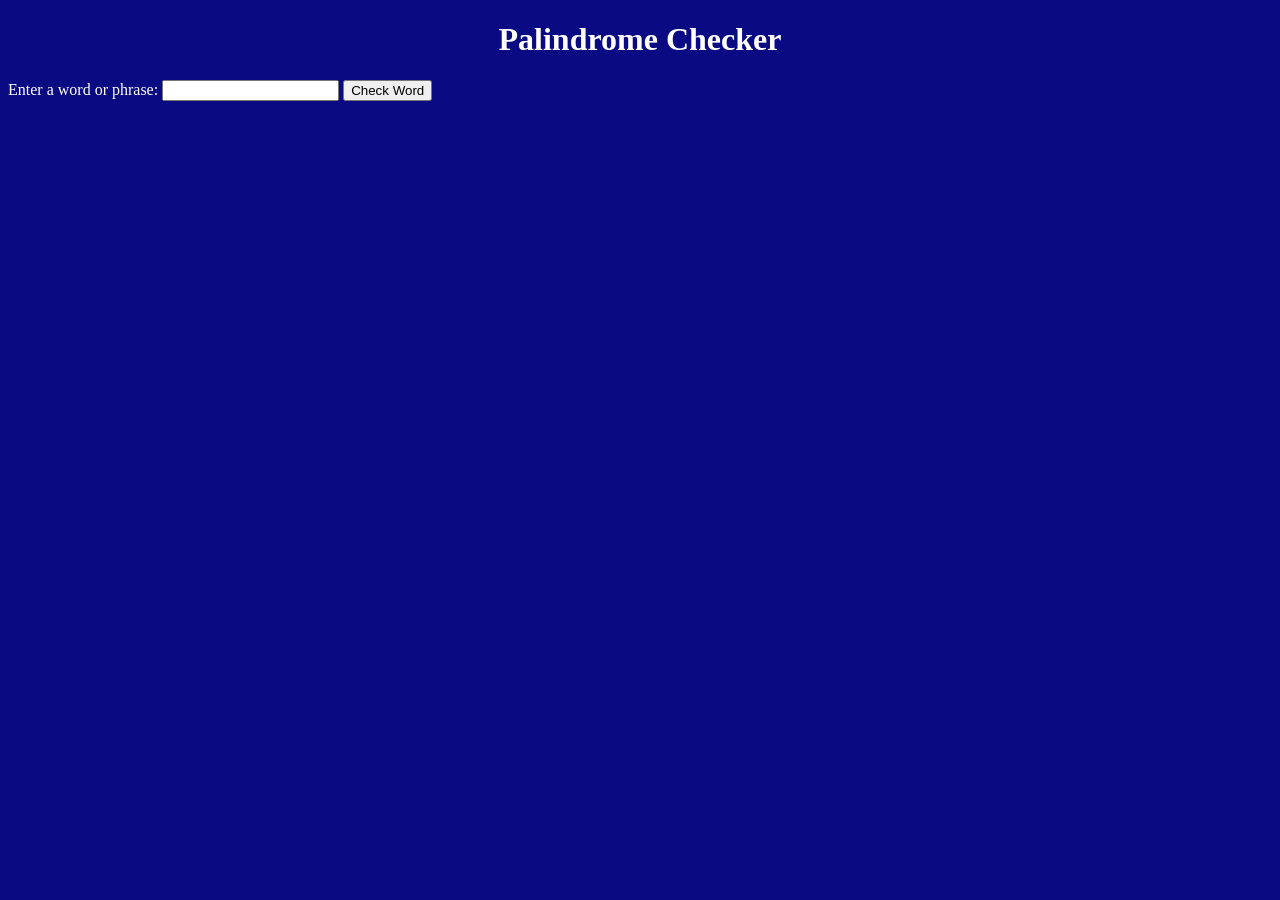
==== palindrome.html @ 0371d862 "Add files via upload" ====
<!DOCTYPE html>
<html lang="en">
<head>
    <meta charset="UTF-8">
    <meta name="viewport" content="width=device-width, initial-scale=1.0">
    <title>Palindrome Checker</title>

    <!-- add a link to the css file -->
    <link rel="stylesheet" href="main.css">
</head>
<body>
    <header>
        <h1>Palindrome Checker</h1>
    </header>
    <main>
        <form onsubmit="checkPalin(event);">
            <!-- label to explain to the user what info we need -->
            <label for="txtWord">Enter a word or phrase:</label>
            <!-- text box for the user to be able to type in a word -->
            <input type="text" id="txtWord">
            <!-- the button so the user can test the word -->
            <input type="submit" value="Check Word">
        </form>

        <!-- create a div to hold the result of the palindrome check -->
        <div id="divMessage"></div>
    </main>
    
    <script src="script.js"></script>
</body>
</html>
---- main.css ----
/* this is a CSS comment - this is the only comment style 
CSS syntax:

selector{
    property: value;
    property: value;
}

selector: 3 options: HTML tag/element, ID of an element (#id), Custom class - starts . (.classname)

Just use external CSS files in this class
*/

/* body will apply to the whole page */
body{
   background-color: rgb(10, 10, 131); 
   color: white;
}

/* header will just apply to the section with the title */
header{
    text-align: center;
}

nav{
    height: 600px;
    width: 200px;
    float: left;
    padding: 5px;
    line-height: 30px;
}



#memeImage{
    /* this is necessary for your image to move around */
    position: absolute;
    left: 200px;
    top: 200px;
 
}

footer{
    text-align: center;
    margin-right: 200px;
}
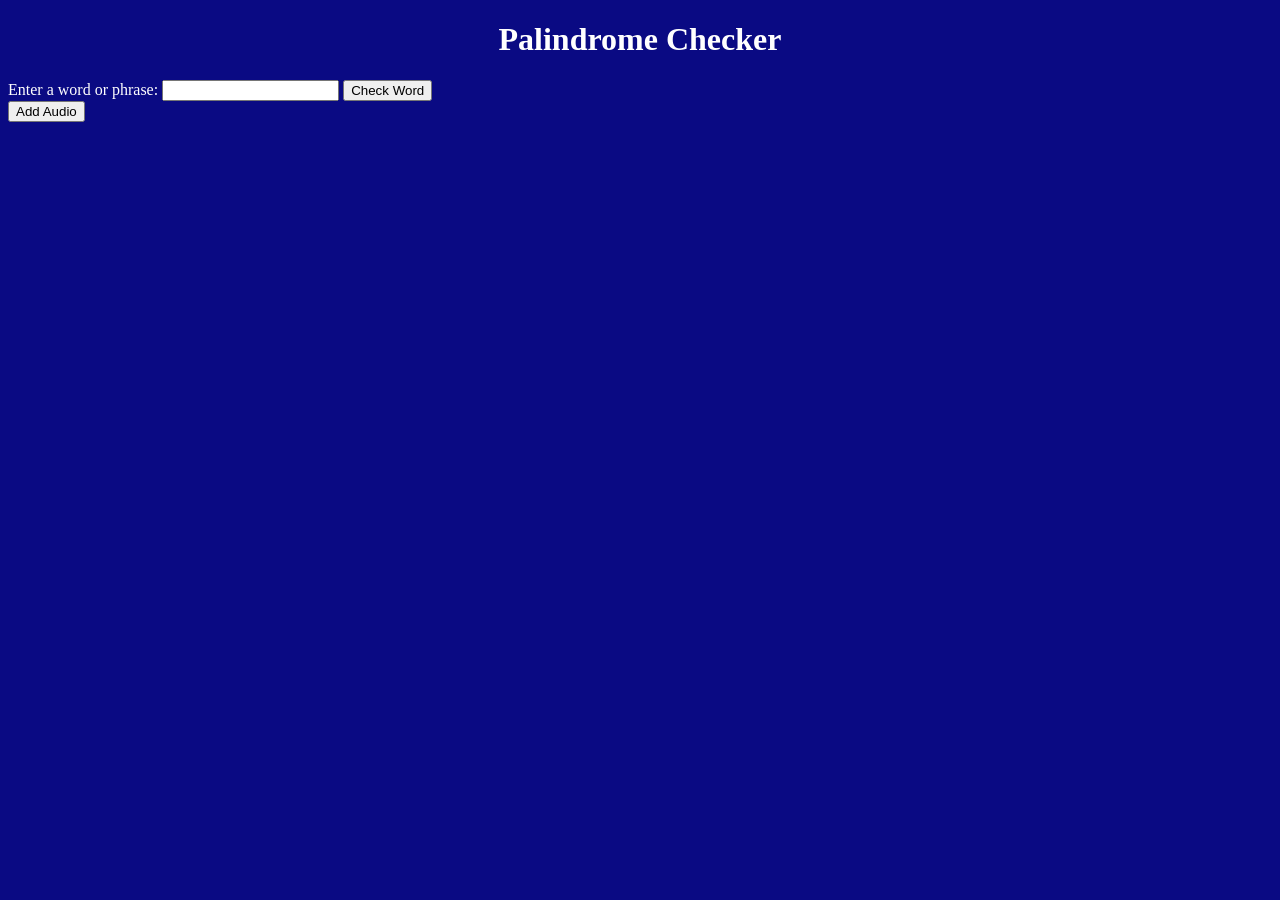
==== commit 7db53515: "Add files via upload" ====
--- a/palindrome.html
+++ b/palindrome.html
@@ -24,8 +24,20 @@
 
         <!-- create a div to hold the result of the palindrome check -->
         <div id="divMessage"></div>
+
+        <!-- We will add an audio element to this div -->
+        <div id="divAudio"></div>
+
+        <!-- this button will add an audio element to the div above -->
+        <button id="btnAddAudio" onclick="addAudio();">Add Audio</button>
+
+        <!-- 2 buttons to handle the playing of the sound -->
+        <button id="btnPlayAudio" onclick="playAudio();" hidden>Play</button>
+        <button id="btnPauseAudio" onclick="pauseAudio();" hidden>Pause</button>
     </main>
     
     <script src="script.js"></script>
+
+
 </body>
 </html>
